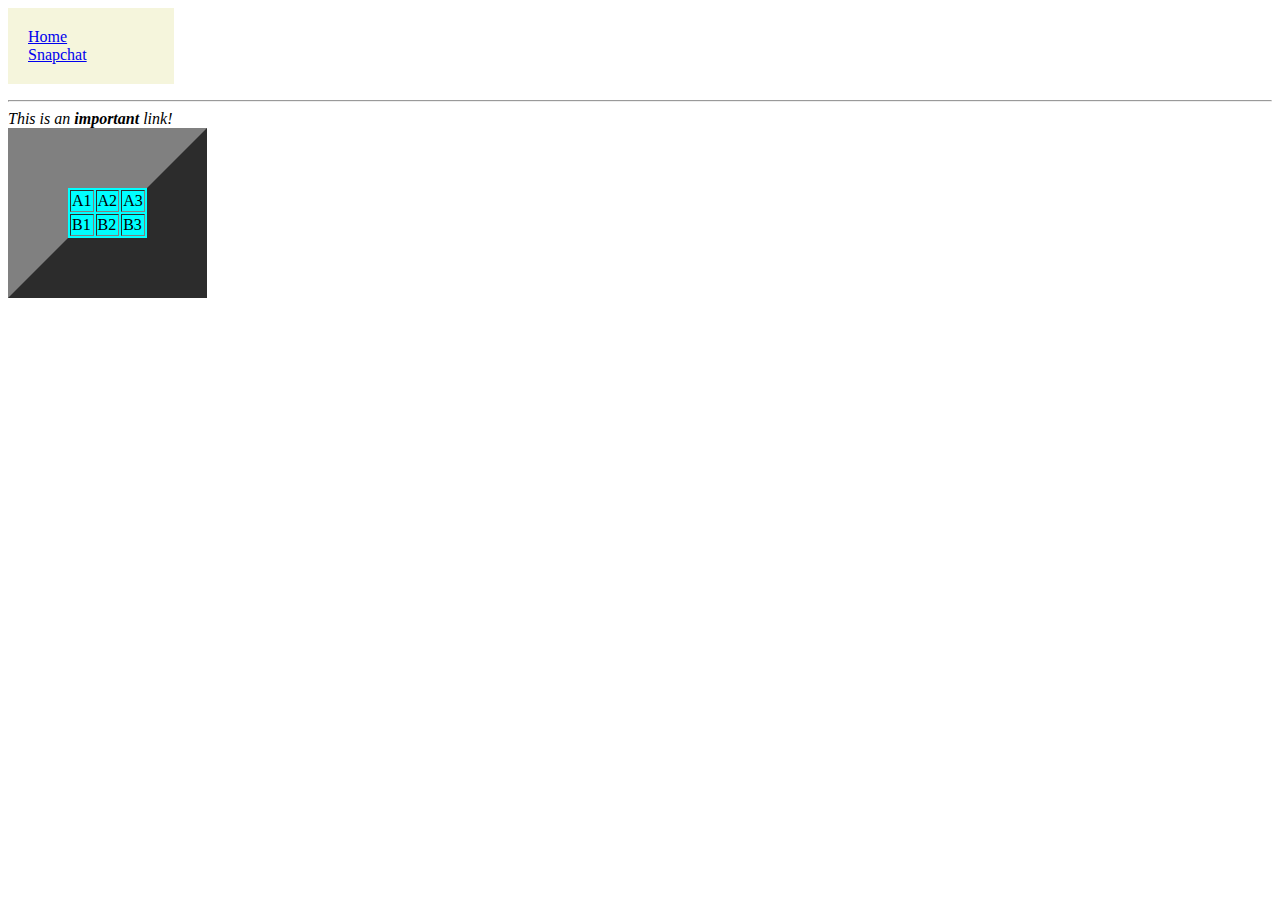
==== about.html @ ef6f9cad "add stylesheet" ====
<html>
 <head>
    <title>About Me </title>
     <link rel="stylesheet" href="style.css">
     <style>
         
     </style>
     
  </head>

    <body>
        <!-- website goes here-->
        <p id="fatborder" class="narrow">
            <a href="index.html">Home</a> 
            <br>
            <a href="https://www.snapchat.com">Snapchat</a>    
        </p>
        <hr>
        <i>This is an <b>important</b> link!</i>
        
        <table border=60>
            <tr>
             <td>A1</td><td>A2</td><td>A3</td>
                
            </tr>
            <tr>
            <td>B1</td><td>B2</td><td>B3</td>
            </tr>
        </table>
        
    </body>


</html>
---- style.css ----
body{
             background-image:
  URL("http://data.whicdn.com/images/7369201/Wuthering_Heights_by_jyoujo_large.jpg");
             background-size: cover;
             
         }
         a:hover{
             color: lightpink;
             text-decoration:none
         }
        table{
             background-color:cyan;
         }
             border: 1px solid black;
             font-size;
             background-color: rgba(255, 255, 0, .5);
         }
         td{
             border: 1px solid blue;
             padding: 5px;
         }
         p{
             background-color: lightblue;
             width: 10%;
             padding: 20px;
         }
         .narrow{
             width: 10%;
             background-color:beige;
         }
         .narrow:hover{
         }
         
        img {
    opacity: 0.5;
    filter: alpha(opacity=50); /* For IE8 and earlier */
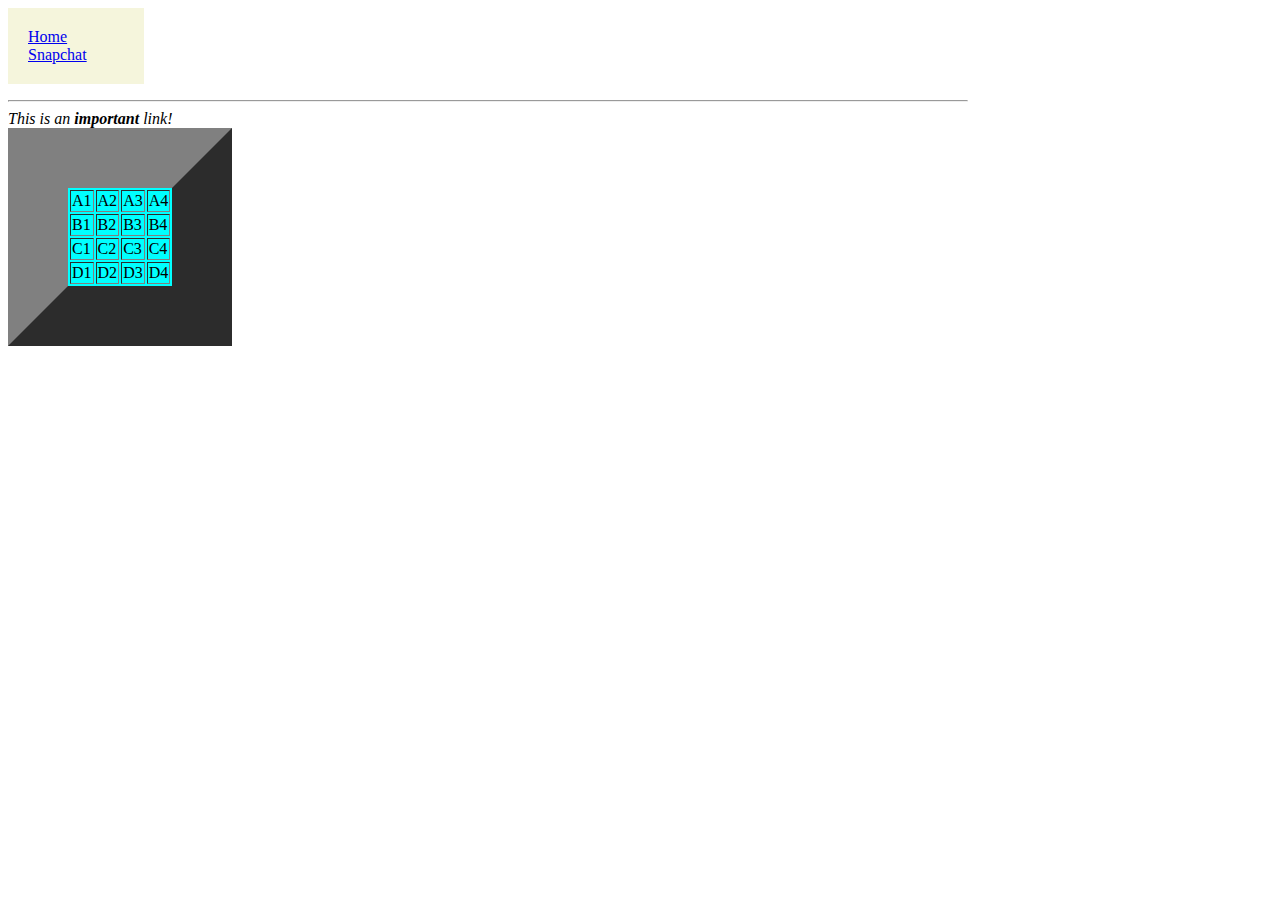
==== commit 41931023: "Update about.html" ====
--- a/about.html
+++ b/about.html
@@ -20,15 +20,21 @@
         
         <table border=60>
             <tr>
-             <td>A1</td><td>A2</td><td>A3</td>
-                
+             <td>A1</td><td>A2</td><td>A3</td><td>A4</td>
             </tr>
             <tr>
-            <td>B1</td><td>B2</td><td>B3</td>
+            <td>B1</td><td>B2</td><td>B3</td><td>B4</td>
             </tr>
+            <tr>
+            <td>C1</td><td>C2</td><td>C3</td><td>C4</td>
+            </tr>
+            <tr>
+            <td>D1</td><td>D2</td><td>D3</td><td>D4</td>
+            </tr>
+        
         </table>
         
     </body>
 
 
-</html>+</html>
--- a/style.css
+++ b/style.css
@@ -1,9 +1,35 @@
 body{
+
+    width: 75%;
              background-image:
   URL("http://data.whicdn.com/images/7369201/Wuthering_Heights_by_jyoujo_large.jpg");
              background-size: cover;
              
          }
+    .header, .footer {
+    background-color: grey;
+    color: white;
+    padding: 15px;
+}
+
+    .column {
+    float: left;
+    padding: 15px;
+}
+
+    .clearfix::after {
+    content: "";
+    clear: both;
+    display: table;
+}
+
+    .menu {
+    width: 25%;
+}
+
+   .content {
+    width: 75%;
+}
          a:hover{
              color: lightpink;
              text-decoration:none
@@ -32,5 +58,6 @@
          }
          
         img {
-    opacity: 0.5;
-    filter: alpha(opacity=50); /* For IE8 and earlier */+    opacity: 0.75;
+    filter: alpha(opacity=70); /* For IE8 and earlier */
+}
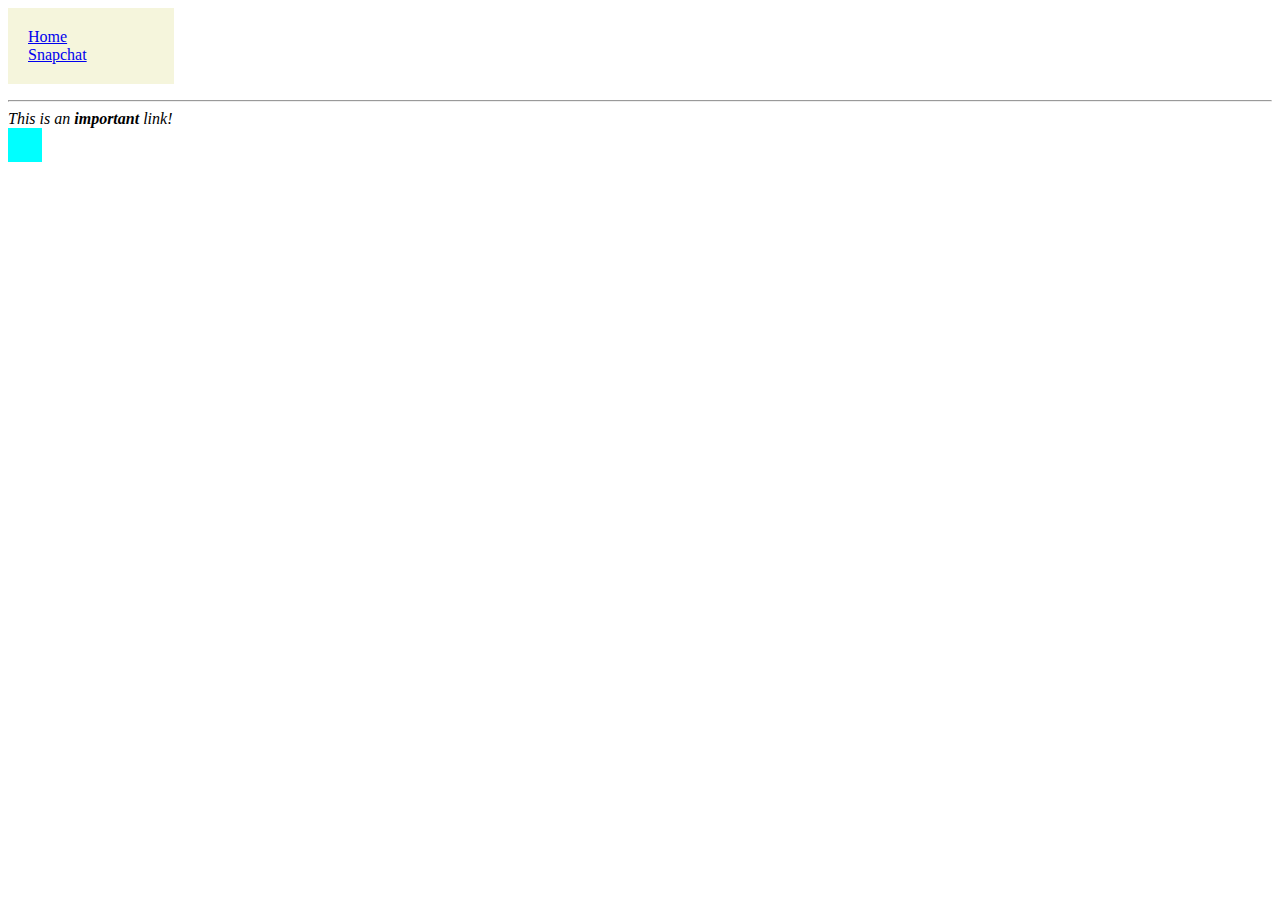
==== commit 8e714e2d: "Update about.html" ====
--- a/about.html
+++ b/about.html
@@ -18,21 +18,56 @@
         <hr>
         <i>This is an <b>important</b> link!</i>
         
-        <table border=60>
-            <tr>
-             <td>A1</td><td>A2</td><td>A3</td><td>A4</td>
-            </tr>
-            <tr>
-            <td>B1</td><td>B2</td><td>B3</td><td>B4</td>
-            </tr>
-            <tr>
-            <td>C1</td><td>C2</td><td>C3</td><td>C4</td>
-            </tr>
-            <tr>
-            <td>D1</td><td>D2</td><td>D3</td><td>D4</td>
-            </tr>
-        
-        </table>
+      <table class="chessboard">
+        <tr>
+          <td class="black"></td> <td></td>  
+          <td class="black"></td> <td></td>  
+          <td class="black"></td> <td></td>  
+          <td class="black"></td> <td></td>  
+        </tr>
+        <tr>
+          <td></td> <td class="black"></td>
+          <td></td> <td class="black"></td>
+          <td></td> <td class="black"></td>
+          <td></td> <td class="black"></td>
+        </tr>
+        <tr>
+          <td class="black"></td> <td></td>  
+          <td class="black"></td> <td></td>  
+          <td class="black"></td> <td></td>  
+          <td class="black"></td> <td></td>  
+        </tr>
+        <tr>
+          <td></td> <td class="black"></td>
+          <td></td> <td class="black"></td>
+          <td></td> <td class="black"></td>
+          <td></td> <td class="black"></td>
+        </tr>
+        <tr>
+          <td class="black"></td> <td></td>  
+          <td class="black"></td> <td></td>  
+          <td class="black"></td> <td></td>  
+          <td class="black"></td> <td></td>  
+        </tr>
+        <tr>
+          <td></td> <td class="black"></td>
+          <td></td> <td class="black"></td>
+          <td></td> <td class="black"></td>
+          <td></td> <td class="black"></td>
+        </tr>
+        <tr>
+          <td class="black"></td> <td></td>  
+          <td class="black"></td> <td></td>  
+          <td class="black"></td> <td></td>  
+          <td class="black"></td> <td></td>  
+        </tr>
+        <tr>
+          <td></td> <td class="black"></td>
+          <td></td> <td class="black"></td>
+          <td></td> <td class="black"></td>
+          <td></td> <td class="black"></td>
+        </tr>
+      </table>
         
     </body>
 
--- a/style.css
+++ b/style.css
@@ -1,29 +1,18 @@
-body{
-
-    width: 75%;
-             background-image:
-  URL("http://data.whicdn.com/images/7369201/Wuthering_Heights_by_jyoujo_large.jpg");
-             background-size: cover;
-             
-         }
-    .header, .footer {
+body {
+    background-image:URL("http://data.whicdn.com/images/7369201/Wuthering_Heights_by_jyoujo_large.jpg");
+    background-size: cover;
+}
+.header, .footer {
     background-color: grey;
     color: white;
     padding: 15px;
 }
-
-    .column {
-    float: left;
-    padding: 15px;
-}
-
-    .clearfix::after {
+.clearfix::after {
     content: "";
     clear: both;
     display: table;
 }
-
-    .menu {
+.menu {
     width: 25%;
 }
 
@@ -34,12 +23,12 @@
              color: lightpink;
              text-decoration:none
          }
-        table{
+         table{
              background-color:cyan;
          }
              border: 1px solid black;
              font-size;
-             background-color: rgba(255, 255, 0, .5);
+             background-color: rgba(255, 255, 0, 0.5);
          }
          td{
              border: 1px solid blue;
@@ -56,8 +45,11 @@
          }
          .narrow:hover{
          }
-         
-        img {
-    opacity: 0.75;
-    filter: alpha(opacity=70); /* For IE8 and earlier */
+img {
+    opacity: 0.5;
+    filter: alpha(opacity=50); /* For IE8 and earlier */
 }
+img:hover {
+    opacity: 1;
+    filter: alpha(opacity=100);
+}
